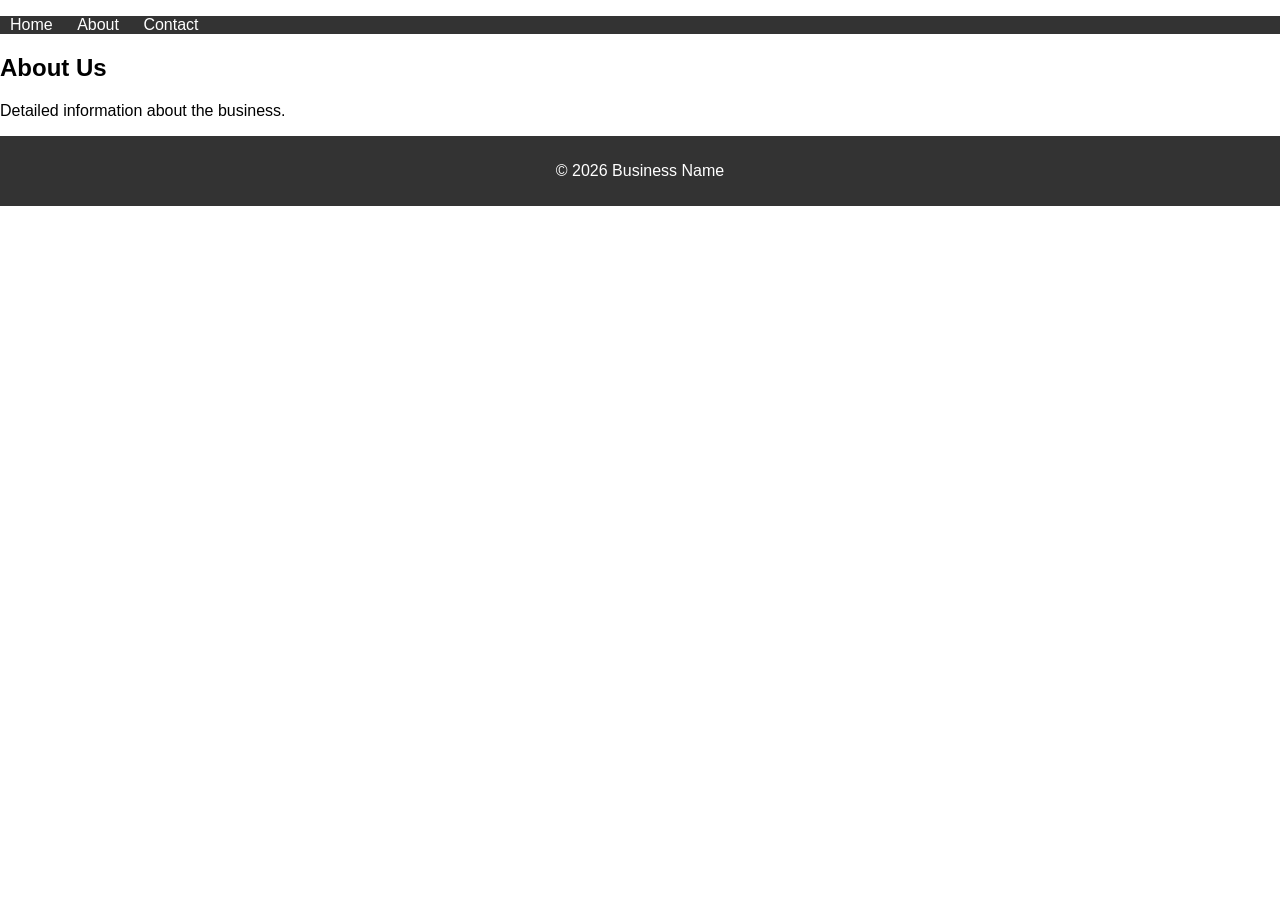
==== about.html @ debbfeb6 "Initial commit of business landing page" ====
<!DOCTYPE html>
<html lang="en">
<head>
    <meta charset="UTF-8">
    <meta name="viewport" content="width=device-width, initial-scale=1.0">
    <title>About - Business</title>
    <link rel="stylesheet" href="css/style.css">
</head>
<body>
    <header>
        <nav>
            <ul>
                <li><a href="index.html">Home</a></li>
                <li><a href="about.html">About</a></li>
                <li><a href="contact.html">Contact</a></li>
            </ul>
        </nav>
    </header>
    <section>
        <h1>About Us</h1>
        <p>Detailed information about the business.</p>
    </section>
    <footer>
        <p>&copy; 2026 Business Name</p>
    </footer>
    <script src="js/script.js"></script>
</body>
</html>
---- css/style.css ----
body {
    font-family: Arial, sans-serif;
    margin: 0;
    padding: 0;
}

header {
    background-color: #333;
    color: white;
}

nav ul {
    list-style: none;
    padding: 0;
}

nav ul li {
    display: inline;
    margin: 0 10px;
}

nav a {
    color: white;
    text-decoration: none;
}

#hero {
    text-align: center;
    padding: 50px;
    background-color: #f4f4f4;
}

#about {
    padding: 20px;
}

footer {
    text-align: center;
    padding: 10px;
    background-color: #333;
    color: white;
}

form {
    max-width: 400px;
    margin: 0 auto;
}

label {
    display: block;
    margin-top: 10px;
}

input, textarea {
    width: 100%;
    padding: 8px;
    margin-top: 5px;
}

button {
    margin-top: 10px;
    padding: 10px;
    background-color: #333;
    color: white;
    border: none;
    cursor: pointer;
}
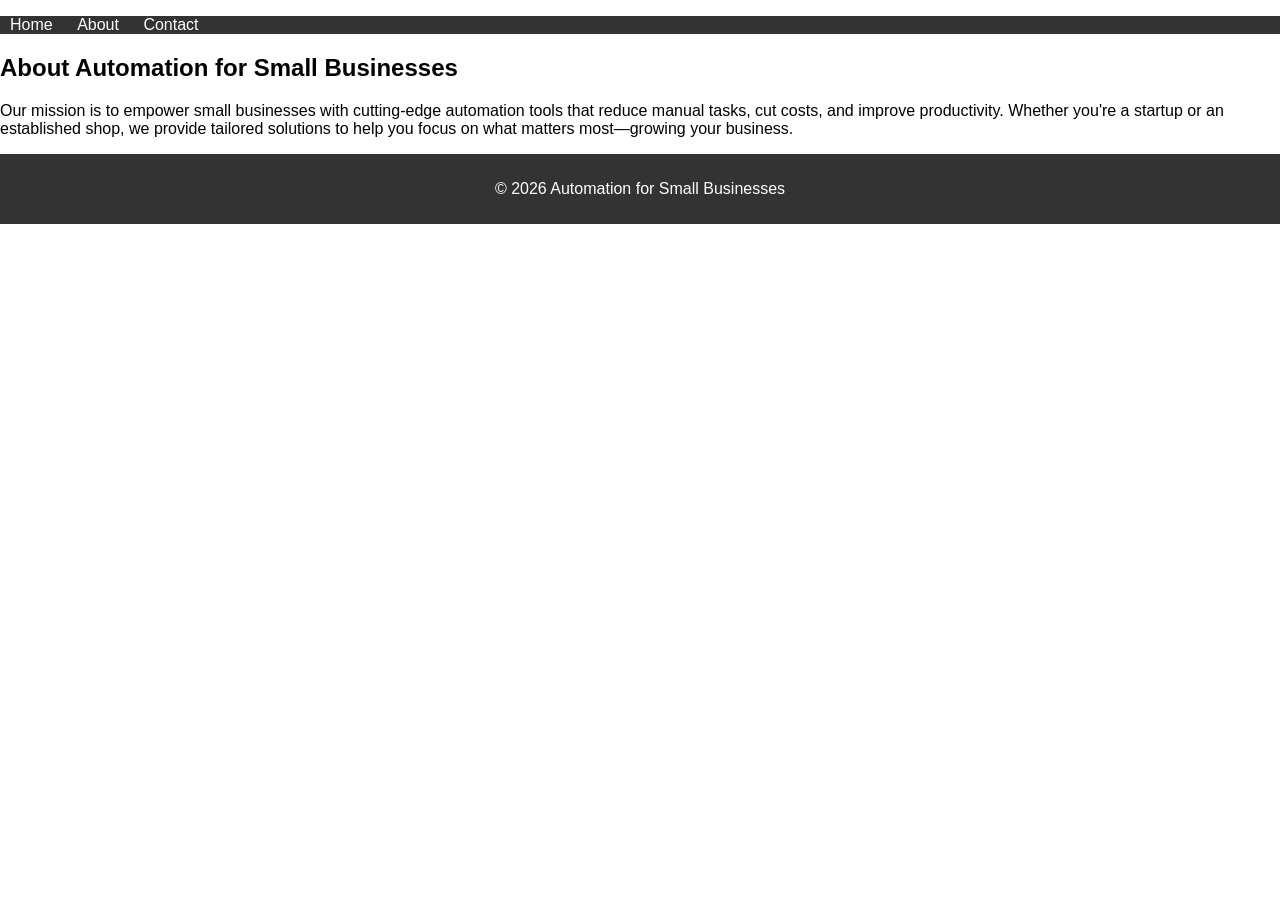
==== commit fbb90def: "Add AI assessment services section to homepage" ====
--- a/about.html
+++ b/about.html
@@ -3,7 +3,7 @@
 <head>
     <meta charset="UTF-8">
     <meta name="viewport" content="width=device-width, initial-scale=1.0">
-    <title>About - Business</title>
+    <title>About - Automation for Small Businesses</title>
     <link rel="stylesheet" href="css/style.css">
 </head>
 <body>
@@ -17,11 +17,11 @@
         </nav>
     </header>
     <section>
-        <h1>About Us</h1>
-        <p>Detailed information about the business.</p>
+        <h1>About Automation for Small Businesses</h1>
+        <p>Our mission is to empower small businesses with cutting-edge automation tools that reduce manual tasks, cut costs, and improve productivity. Whether you're a startup or an established shop, we provide tailored solutions to help you focus on what matters most—growing your business.</p>
     </section>
     <footer>
-        <p>&copy; 2026 Business Name</p>
+        <p>&copy; 2026 Automation for Small Businesses</p>
     </footer>
     <script src="js/script.js"></script>
 </body>
